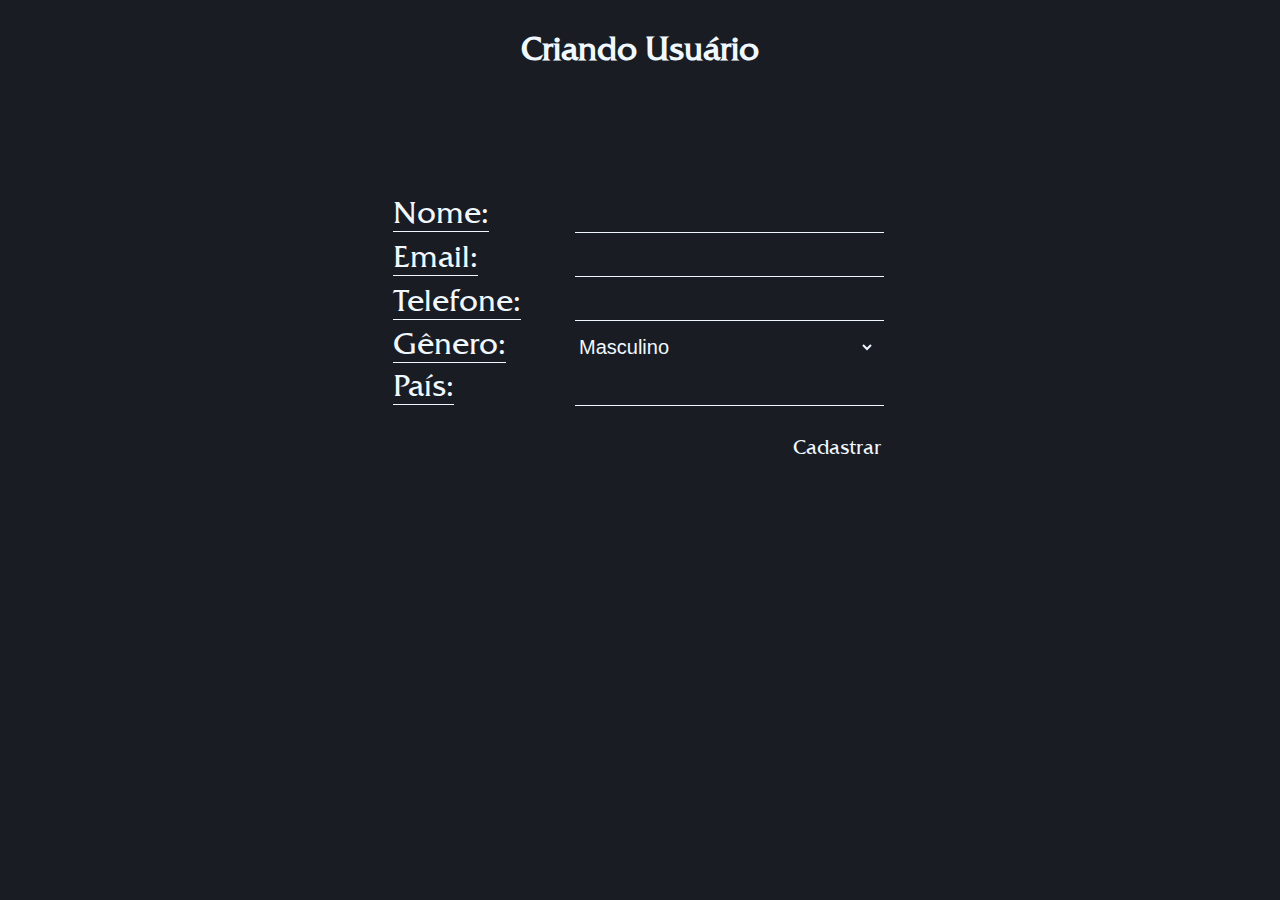
==== novoJogador.html @ 245a5aa4 "primeiro commit" ====
<!DOCTYPE html>
<html lang="pt-br">
<head>
    <meta charset="UTF-8">
    <meta http-equiv="X-UA-Compatible" content="IE=edge">
    <meta name="viewport" content="width=device-width, initial-scale=1.0">
    <title>Document</title>
    <link rel="stylesheet" href="novoJogador.css">
</head>
<body>
  
 <h1 class="user_title">Criando Usuário</h1>

    <div class="user_container">
        <form id="user-form">
            <table>
              <tr>
                <td><label for="name">Nome:</label></td>
                <td><input type="text" id="name" name="name"></td>
              </tr>
              <tr>
                <td><label for="email">Email:</label></td>
                <td><input type="email" id="email" name="email"></td>
              </tr>
              <tr>
                <td><label for="phone">Telefone:</label></td>
                <td><input type="tel" id="phone" name="phone"></td>
              </tr>
              <tr>
                <td><label for="gender">Gênero:</label></td>
                <td>
                  <select id="gender" name="gender">
                    <option value="masculino">Masculino</option>
                    <option value="feminino">Feminino</option>
                    <option value="não binário">Não Binário</option>
                    <option value="outro">Outro</option>
                  </select>
                </td>
              </tr>
              <tr>
                <td><label for="country">País:</label></td>
                <td><input type="text" id="country" name="country"></td>
              </tr>
            
              <div id="success-message"></div>
              <div id="error-message"></div>
              
            </table>
            <div>
            <tr>
              <td><button type="submit">Cadastrar</button></td>
            </tr>
          </div>
          </form>
    </div>
    <script src="userForm.js"></script>
    

</body>
</html>
---- novoJogador.css ----
@font-face {
    font-family: "MinhaFonteUsuario";
    src: url("/utils/TEACPSS_.ttf");
}
@font-face {
    font-family: "MinhaFonteLocal";
    src: url("/utils/FrizQuadrataTT.ttf");
}


body {
    display: flex;
    align-items: center;
    align-content: center;
    flex-direction: column;
    background-color: #1a1c23;
    font-family: "MinhaFonteLocal";

}
button{
    font-family: "MinhaFonteLocal";
    font-size: 20px;
    border: none;
    width: 100px;
    height: 60px;
    color: aliceblue;
    background-color: transparent;
    margin-top: 8px;
}

button:hover {
    
    background: linear-gradient(to bottom, rgba(255, 0, 0, 0.2) 0%, rgba(139, 0, 0) 50%, rgba(255, 0, 0, 0.2) 100%);
 
 }
 
 button:active {
    background-color: aliceblue;
  }


.user_container{
    display: flex;
    color:aliceblue;
    height: 400px;
    width: 600px;
    align-content: space-around;
    border-radius: 10px;
    margin-top: 50px;
    font-size: 30px;
   
}

.user_title{
    color: aliceblue;


}

option{
    font-family: "MinhaFonteLocal";
    width: 200px;
    color: aliceblue;
    background-color: #1a1c23;
    font-size: 20px;
    
    
}
select{
    width: 300px;
    background-color: transparent;
    color: aliceblue;
    border: none;
    font-size: 20px;
}

label{
    margin-left: 50px;
    border-bottom: 1px solid aliceblue;
    margin-right: 50px;
}



input{
    border-bottom: 1px solid aliceblue;
    border-top: none;
    border-right: none;
    border-left: none;
    outline: none;
    background-color: transparent;
    color: aliceblue;
    font-size: 30px;
    font-family: "MinhaFonteLocal";
    
}
/* .user_form{

} */


#success-message{
    background-color: red;
    color: aliceblue;
}
#error-message{
    color:red;
}
table{
    margin-top: 50px;

}

form{
    display: flex;
    flex-direction: column;
    align-items:flex-end;
}
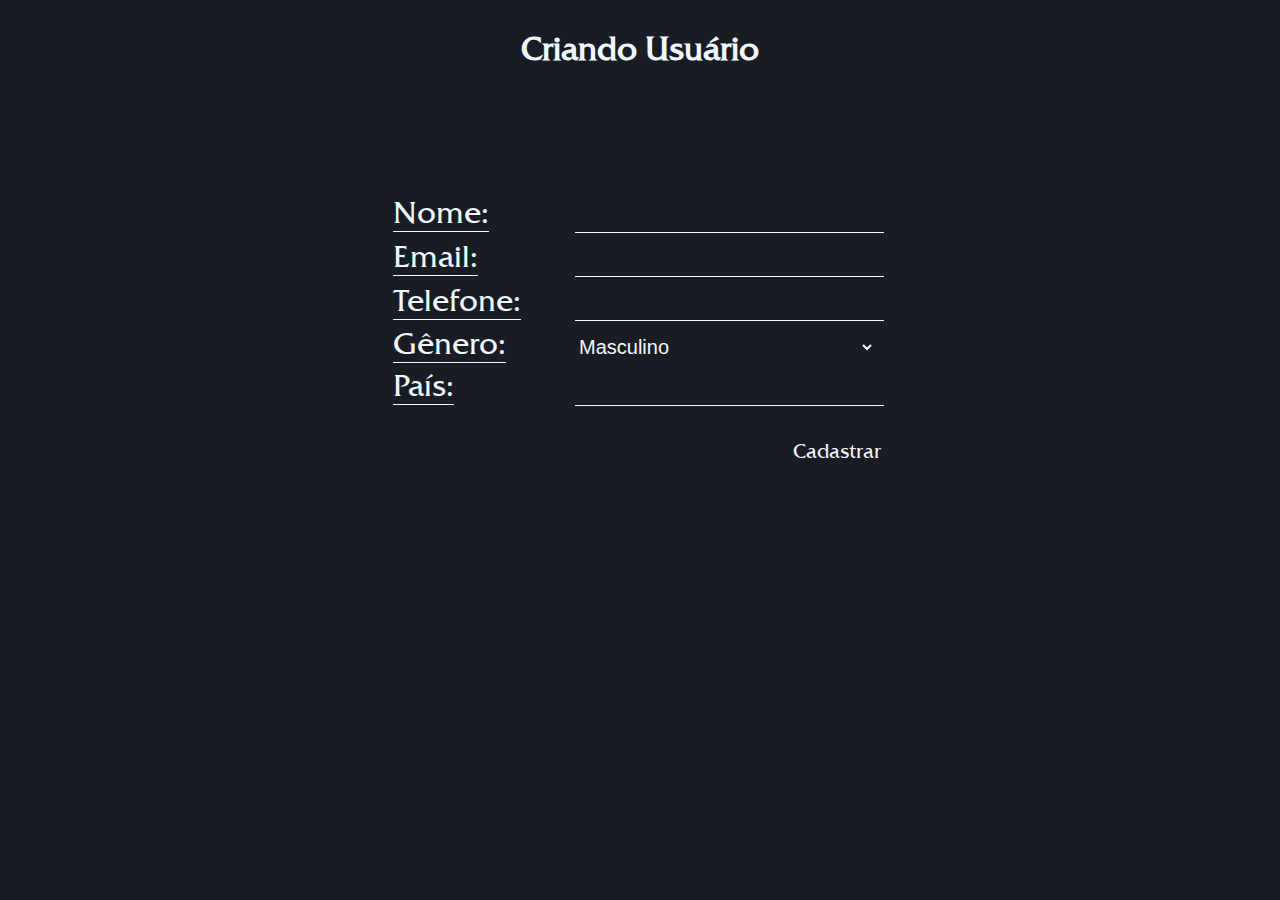
==== commit 3ca52b3e: "alterando a url da api" ====
--- a/novoJogador.html
+++ b/novoJogador.html
@@ -41,7 +41,9 @@
                 <td><label for="country">País:</label></td>
                 <td><input type="text" id="country" name="country"></td>
               </tr>
-            
+              <tr>
+              <td><input type="hidden" name="origin" id="origin" value="Teste"></td>
+              </tr>
               <div id="success-message"></div>
               <div id="error-message"></div>
               
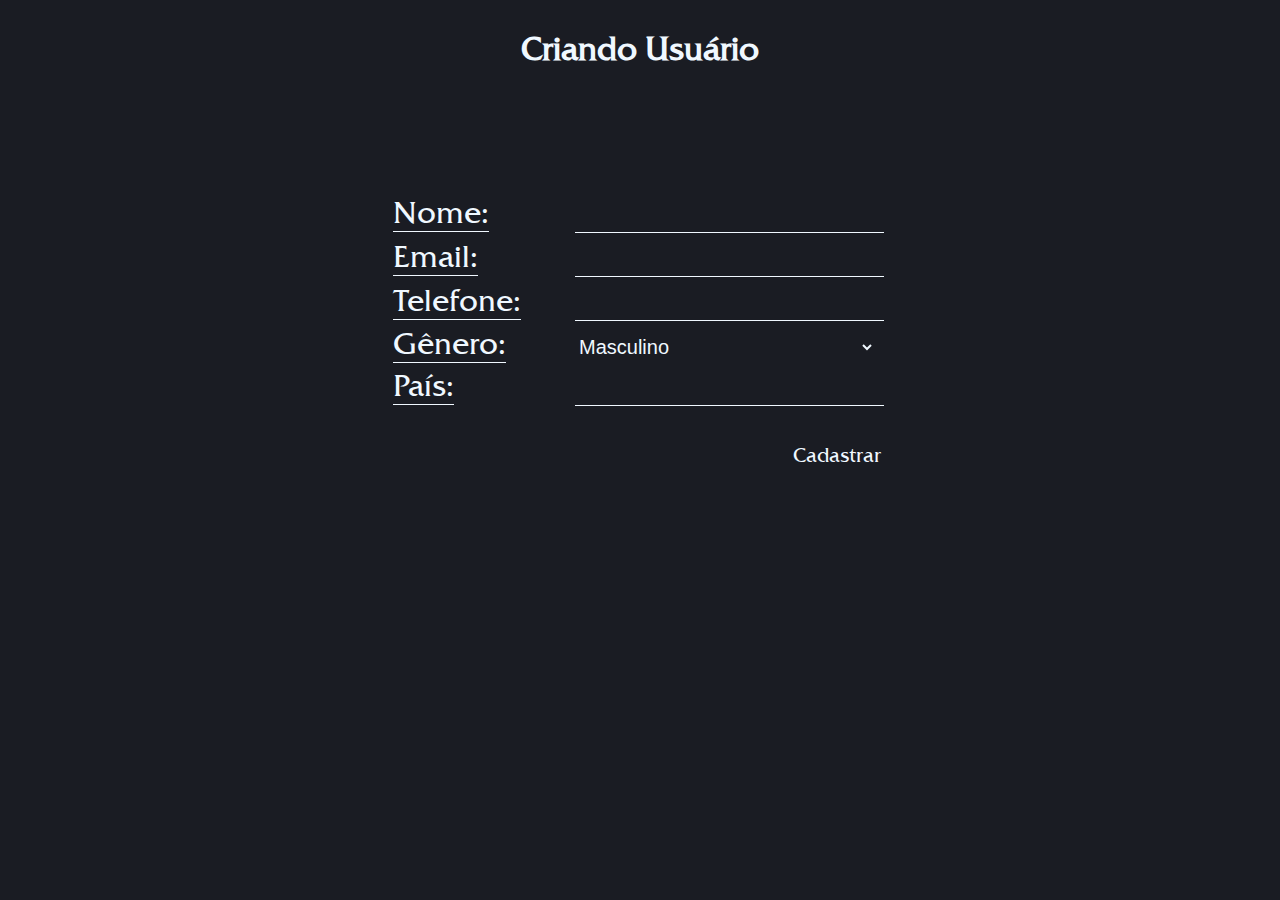
==== commit 44d9da25: "colocando inputs ocultos de origin e created_at - corrigindo url da API" ====
--- a/novoJogador.html
+++ b/novoJogador.html
@@ -7,7 +7,8 @@
     <title>Document</title>
     <link rel="stylesheet" href="novoJogador.css">
 </head>
-<body>
+
+  
   
  <h1 class="user_title">Criando Usuário</h1>
 
@@ -42,8 +43,12 @@
                 <td><input type="text" id="country" name="country"></td>
               </tr>
               <tr>
-              <td><input type="hidden" name="origin" id="origin" value="Teste"></td>
+              <td><input type="hidden" name="origin" id="origin" value="Quest Log Brasil"></td>
               </tr>
+              <tr>
+                <td><input type="hidden" name="created_at" id="created_at" value=""></td>
+                </tr>
+              
               <div id="success-message"></div>
               <div id="error-message"></div>
               
@@ -55,6 +60,19 @@
           </div>
           </form>
     </div>
+    </div>
+
+
+    <script>
+      // Seleciona o campo oculto
+      var createAtField = document.getElementById("created_at");
+
+      // Obtém a data e hora atual no formato UTC
+      var now = new Date().toISOString();
+
+      // Define o valor do campo oculto como a data e hora atual
+      createAtField.value = now;
+    </script>
     <script src="userForm.js"></script>
     
 
